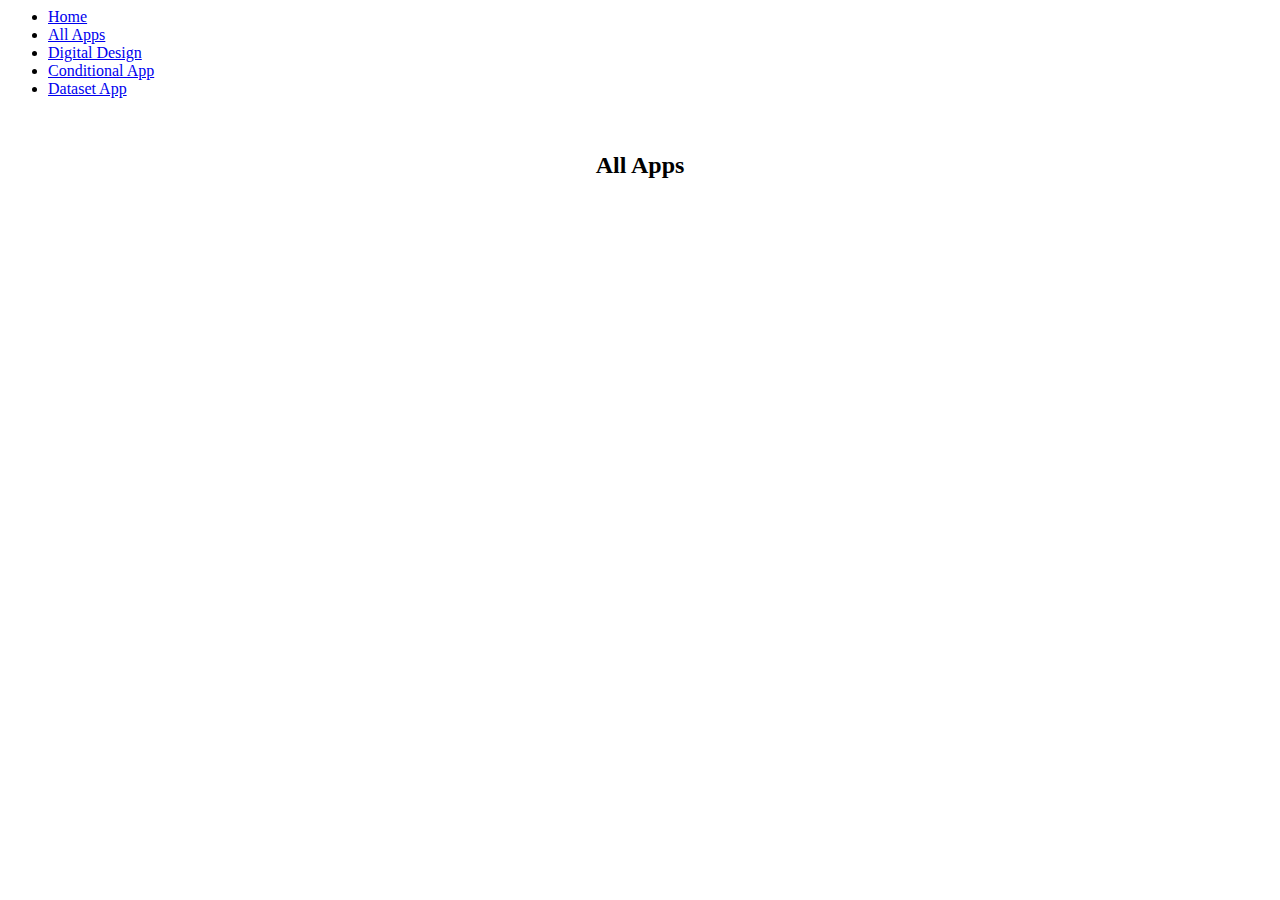
==== apps.html @ a2a1bbb3 "Rename apps to apps.html" ====
<html>
  <body>
    <ul>
      <li><a href="index.html"> Home </a></li>
      <li><a href="apps.html"> All Apps </a></li>
      <li><a href="digital.html"> Digital Design </a></li>
      <li><a href="conditional.html"> Conditional App </a></li>
      <li><a href="dataset.html"> Dataset App </a></li>
    </ul>
    <center>
      <br>
    <h2> All Apps </h2>
      <br>
      <iframe width="392" height="620" style="border: 0px;" src="https://studio.code.org/projects/applab/iOacbcn55O7kiYYgsEXLzzVYOVPCoEVarHYxs8O7Jar/embed?nosource"></iframe>
      <iframe width="392" height="620" style="border: 0px;" src="https://studio.code.org/projects/applab/FOaZEGC1s5bGex5hnjKBMTpujphqmsZ_thjqprJnO1R/embed?nosource"></iframe>
      <iframe width="392" height="620" style="border: 0px;" src="https://studio.code.org/projects/applab/t1L0Rg09F6R9rF5MNgMaGZKk4u1XN86vy0OhfNkELkx/embed?nosource"></iframe>
    
  </center>
  </body>
    
</html>
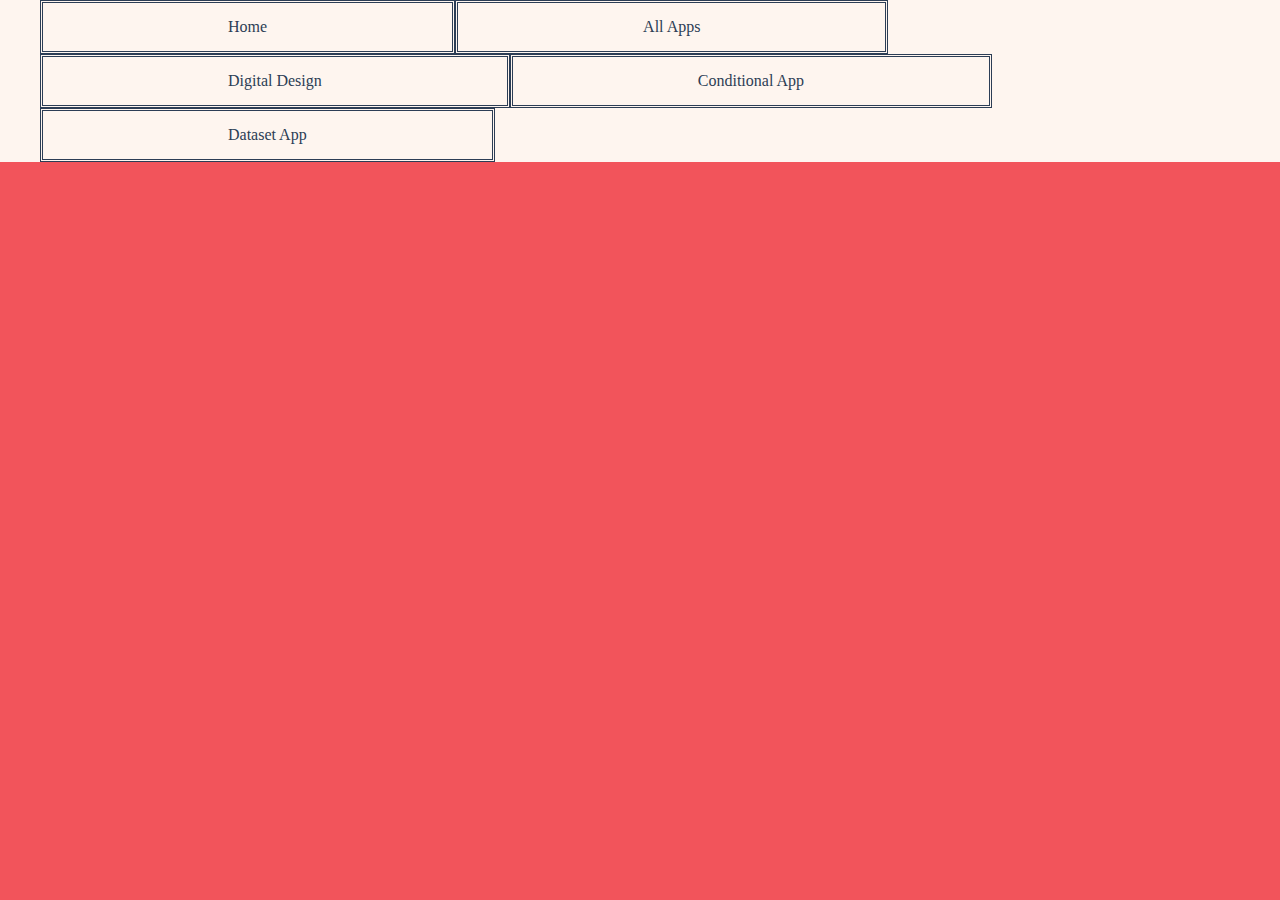
==== commit 68defba5: "Added head and style" ====
--- a/apps.html
+++ b/apps.html
@@ -1,4 +1,11 @@
 <html>
+
+<head>
+  <link rel="stylesheet" href="style.css">
+  <link rel="icon" href="https://cdn1.iconfinder.com/data/icons/art-cartoon-2/512/g16050-512.png">
+	<title> Rahul Iyer's Website </title>
+</head>
+  
   <body>
     <ul>
       <li><a href="index.html"> Home </a></li>
--- a/style.css
+++ b/style.css
@@ -0,0 +1,38 @@
+body {
+  background-color:F2545B;
+}
+
+h3{
+  color:FBFFF1;
+  font-size: 300%;
+  background-color:EEBC1D;
+  letter-spacing: 5px;
+  position: fixed;
+  top: 20px;
+  width: 1905px;
+}
+ul{
+  list-style-type: none;
+  background-color: #FEF5EF;
+  width: 100%;
+  overflow: hidden;
+  position: fixed;
+  text-align: center;
+  left: 0;
+  top: 0;
+  margin: 0;
+}
+li{
+  float: left;
+}
+li a{
+  display: block;
+  color: #2C3D55;
+  text-decoration: none;
+  padding: 15px 185px;
+  border-style: double;
+}
+li a:hover {
+  background-color: #252422;
+  color: #E6EBE0;
+}
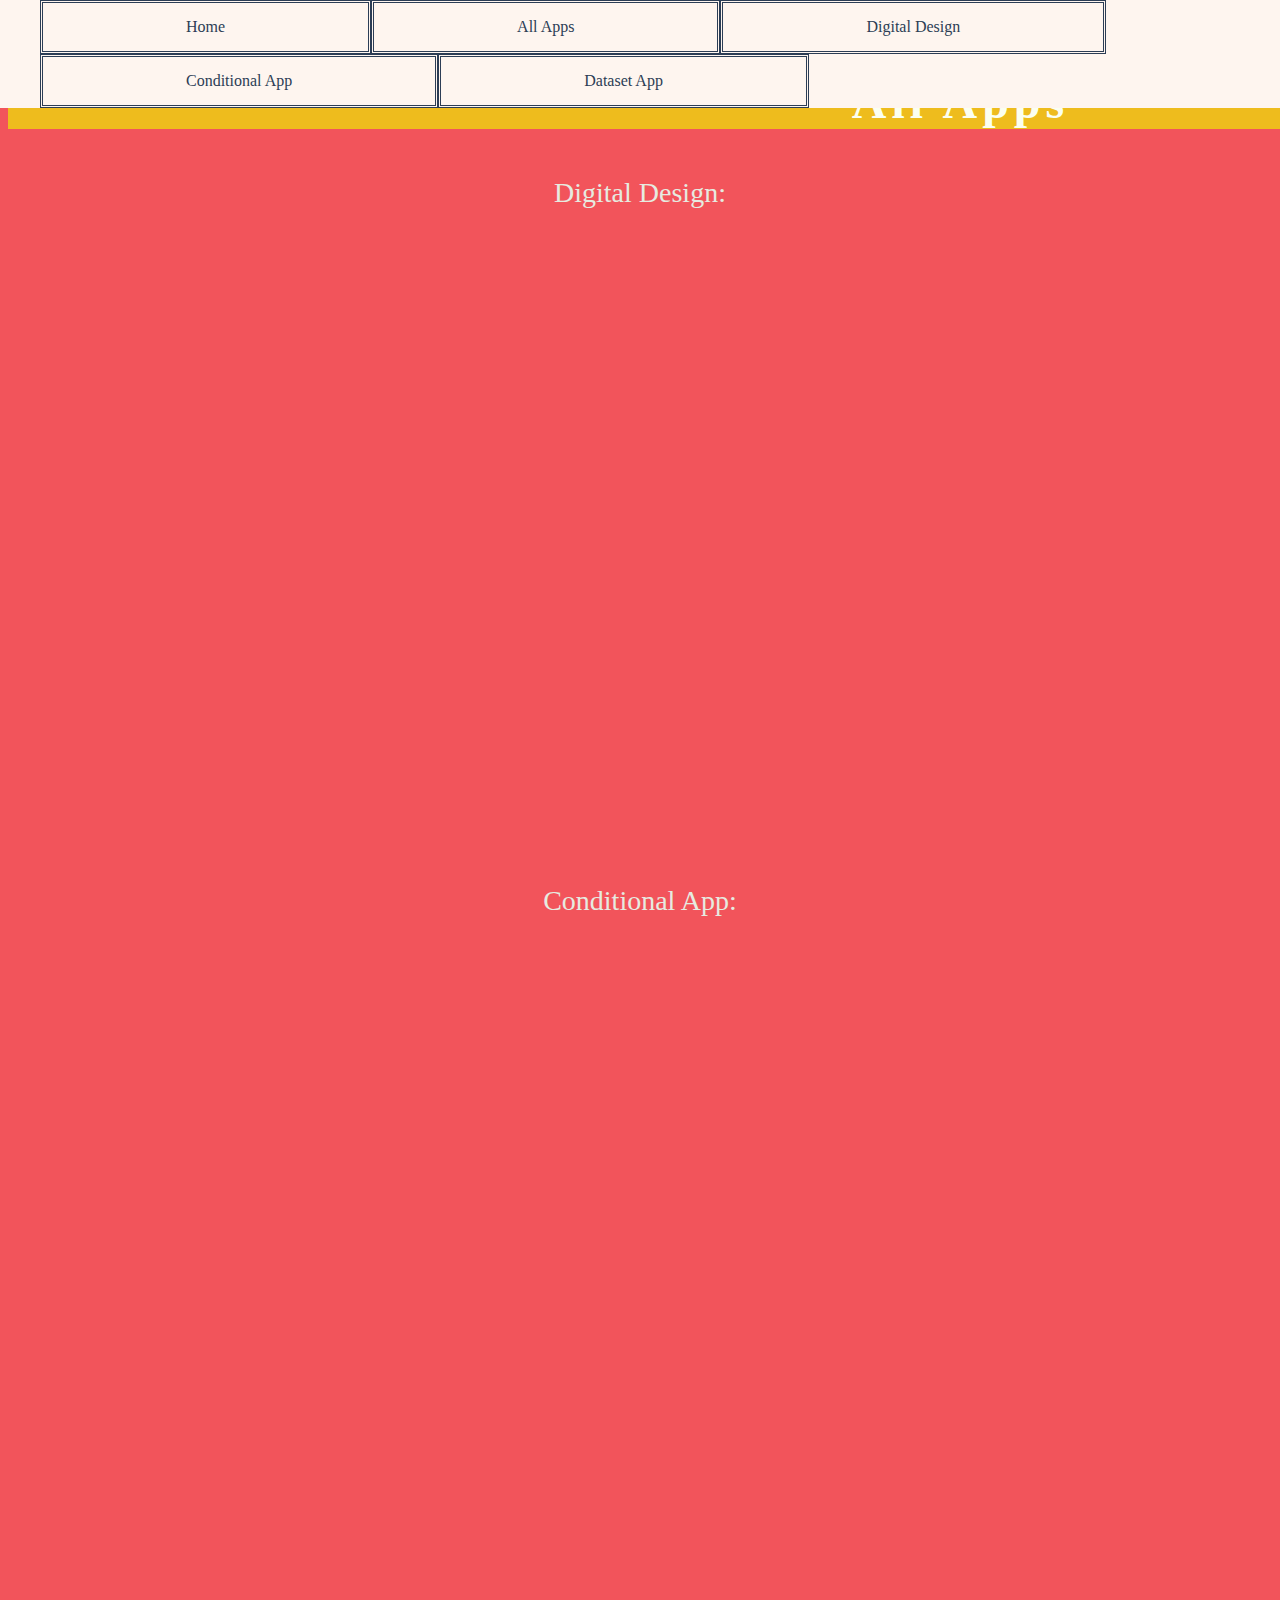
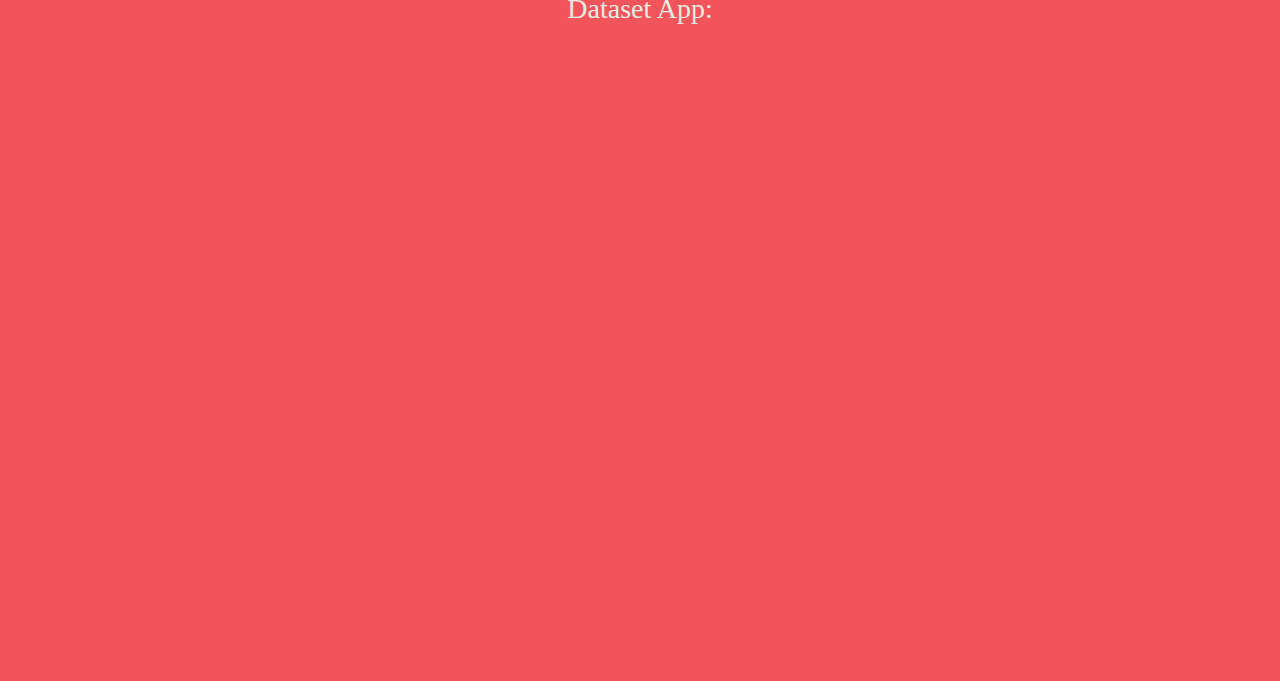
==== commit cb50d114: "Added text" ====
--- a/apps.html
+++ b/apps.html
@@ -16,10 +16,12 @@
     </ul>
     <center>
       <br>
-    <h2> All Apps </h2>
-      <br>
+    <h3> All Apps </h3>
+      <p> Digital Design: </p>
       <iframe width="392" height="620" style="border: 0px;" src="https://studio.code.org/projects/applab/iOacbcn55O7kiYYgsEXLzzVYOVPCoEVarHYxs8O7Jar/embed?nosource"></iframe>
+      <p> Conditional App: </p>
       <iframe width="392" height="620" style="border: 0px;" src="https://studio.code.org/projects/applab/FOaZEGC1s5bGex5hnjKBMTpujphqmsZ_thjqprJnO1R/embed?nosource"></iframe>
+      <p> Dataset App: </p>
       <iframe width="392" height="620" style="border: 0px;" src="https://studio.code.org/projects/applab/t1L0Rg09F6R9rF5MNgMaGZKk4u1XN86vy0OhfNkELkx/embed?nosource"></iframe>
     
   </center>
--- a/style.css
+++ b/style.css
@@ -1,15 +1,18 @@
-body {
-  background-color:F2545B;
+body{
+  background-color: #F2545B;
 }
-
 h3{
-  color:FBFFF1;
+  color: #FBFFF1;
   font-size: 300%;
-  background-color:EEBC1D;
+  background-color: #EEBC1D;
   letter-spacing: 5px;
-  position: fixed;
+  position: center;
   top: 20px;
   width: 1905px;
+}
+p{
+  color: #E6EBE0;
+  font-size: 175%;
 }
 ul{
   list-style-type: none;
@@ -29,7 +32,7 @@
   display: block;
   color: #2C3D55;
   text-decoration: none;
-  padding: 15px 185px;
+  padding: 15px 143px;
   border-style: double;
 }
 li a:hover {
